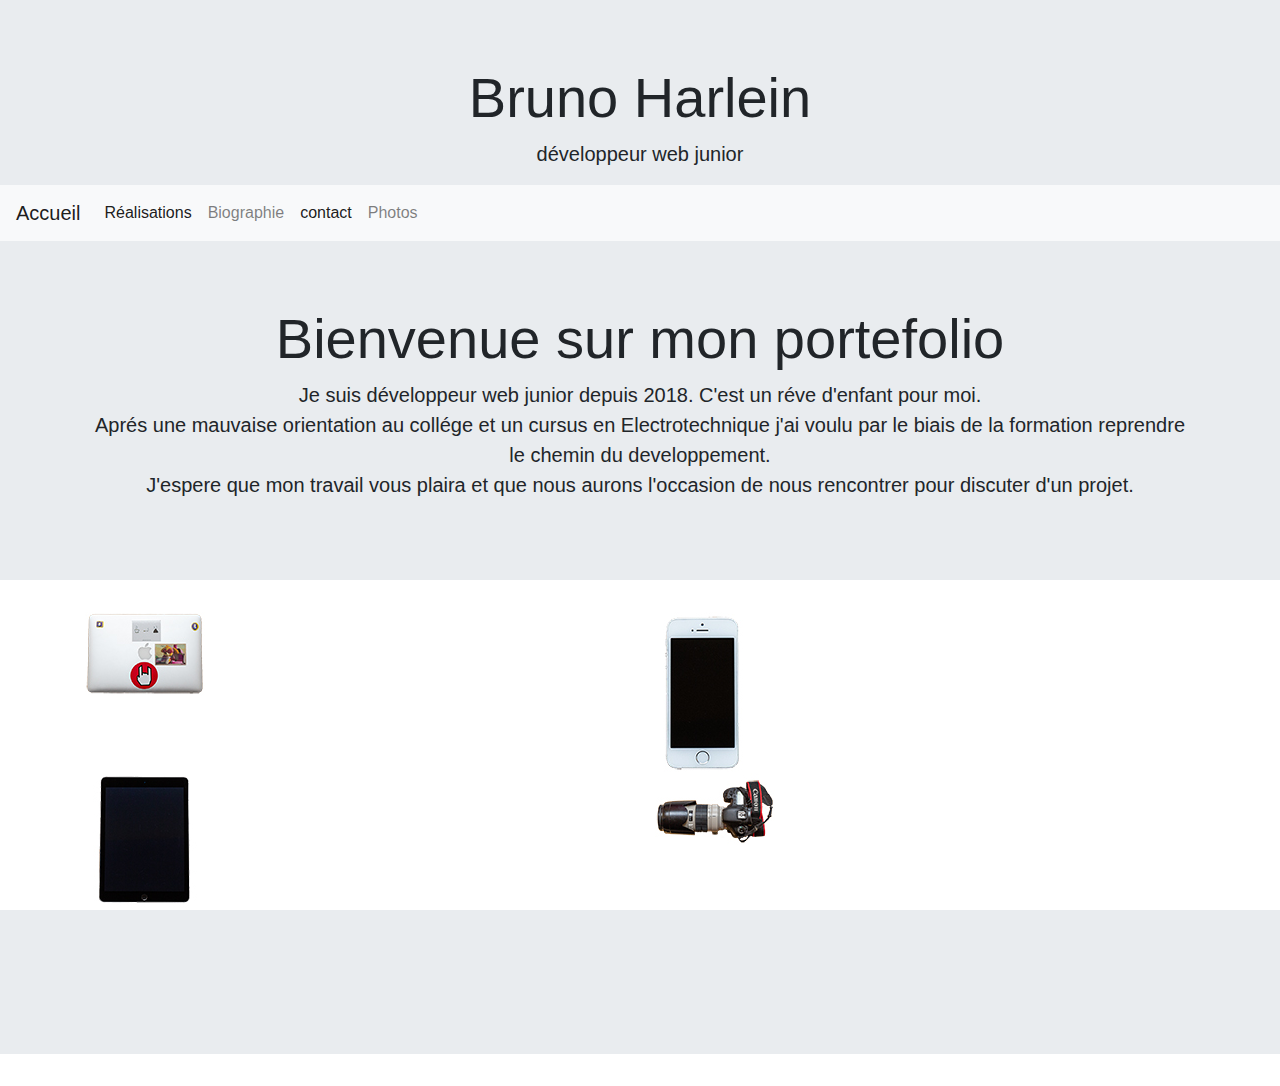
==== index.html @ 1a0f0749 "index.html" ====
<!doctype html>
<html class="no-js" lang="fr">

<head>
  <meta charset="utf-8">
  <meta http-equiv="x-ua-compatible" content="ie=edge">
  <title>Bruno portefolio</title>
  <meta name="description" content="portefolio">
  <meta name="viewport" content="width=device-width, initial-scale=1, shrink-to-fit=no">

  <link rel="manifest" href="site.webmanifest">
  <link rel="apple-touch-icon" href="icon.png">
  <!-- Place favicon.ico in the root directory -->

  <link rel="stylesheet" href="https://use.fontawesome.com/releases/v5.1.0/css/all.css" integrity="sha384-lKuwvrZot6UHsBSfcMvOkWwlCMgc0TaWr+30HWe3a4ltaBwTZhyTEggF5tJv8tbt" crossorigin="anonymous">
  <link rel="stylesheet" href="https://maxcdn.bootstrapcdn.com/bootstrap/4.0.0/css/bootstrap.min.css" integrity="sha384-Gn5384xqQ1aoWXA+058RXPxPg6fy4IWvTNh0E263XmFcJlSAwiGgFAW/dAiS6JXm" crossorigin="anonymous">
  <link rel="stylesheet" href="css/normalize.css">
  <link rel="stylesheet" href="css/main.css">
</head>

<body>
  <!-- start header -->
  <header class="jumbotron jumbotron-fluid m-0">
   <div class="container">
    <h2 class="display-4 text-center">Bruno Harlein</h2>
    <p class="lead text-center">développeur web junior</p>
   </div>
   <!-- start nav -->
   <nav class="navbar navbar-expand-sm navbar-light bg-light">
    <a class="navbar-brand" href="index.html">Accueil</a>
     <button class="navbar-toggler" type="button" data-toggle="collapse" data-target="#navbarSupportedContent" aria-controls="navbarSupportedContent" aria-expanded="false" aria-label="Toggle navigation">
      <span class="navbar-toggler-icon"></span>
     </button>

    <div class="collapse navbar-collapse" id="navbarSupportedContent">
     <ul class="navbar-nav mr-auto">
      <li class="nav-item active">
       <a class="nav-link" href="portefolio.html">Réalisations<span class="sr-only">(current)</span></a>
      </li>
      <li class="nav-item">
       <a class="nav-link" href="bio.html">Biographie</a>
      </li>
      <li class="nav-item active">
       <a class="nav-link" href="contact.html">contact</a>
      </li>
      <li class="nav-item">
       <a class="nav-link" href="photos.html">Photos</a>
      </li>
     </ul>
    </div>
   </nav>
   <!-- end nav -->
  </header>
  <!-- end header -->

  <!-- start main -->
  <main>
   <section class="jumbotron jumbotron-fluid text-center pt-0">
    <div class="container">
     <h3 class="display-4">Bienvenue sur mon portefolio</h3>
     <p class="lead">Je suis développeur web junior depuis 2018. C'est un réve d'enfant pour moi.<br>
       Aprés une mauvaise orientation au collége et un cursus en Electrotechnique j'ai voulu par le biais de la formation reprendre le chemin du developpement.<br>
     J'espere que mon travail vous plaira et que nous aurons l'occasion de nous rencontrer pour discuter d'un projet.</p>
    </div>
   </section>

   <div class="container d-none d-sm-block d-md-none d-xl-none ">
    <section class="row">
      <div class="col-sm-3">
       <a href="portefolio.html"><img src="img/mac120.jpg" alt="macbook"></a></li>
      </div>
      <div class="col-sm-3">
       <a href="contact.html"><img src="img/iphone90.jpg" alt="iphone"></a></li>
      </div>
      <div class="col-sm-3">
       <a href="bio.html"><img src="img/ipad120.jpg" alt="ipad"></a></li>
      </div>
      <div class="col-sm-3">
       <a href="photos.html"><img src="img/reflex120.jpg" alt="reflex"></a></li>
      </div>
    </section>
   </div>
   <div class="container d-sm-none d-md-block">
    <section class="row">
      <div class="col-6">
       <a href="portefolio.html"><img src="img/mac120.jpg" alt="macbook"></a></li>
      </div>
      <div class="col-6">
       <a href="contact.html"><img src="img/iphone90.jpg" alt="iphone"></a></li>
      </div>
      <div class="col-6">
       <a href="bio.html"><img src="img/ipad120.jpg" alt="ipad"></a></li>
      </div>
      <div class="col-6">
       <a href="photos.html"><img src="img/reflex120.jpg" alt="reflex"></a></li>
      </div>
    </section>
   </div>

  </main>
  <!-- end main  -->


  <!-- start footer -->
  <footer class="jumbotron jumbotron-fluid">
   <div class="container">
    <ul class="nav justify-content-center">
     <li class="nav-item">
      <a class="nav-link" href="https://twitter.com/HarleinB"><i class="fab fa-twitter fa-2x"></i></a>
     </li>
     <li class="nav-item">
      <a class="nav-link" href="https://www.linkedin.com/in/harlein-bruno-76012635/"><i class="fab fa-linkedin-in fa-2x"></i></a>
     </li>
     <li class="nav-item">
      <a class="nav-link" href="https://github.com/brunoharlein"><i class="fab fa-github fa-2x"></i></a>
     </li>
     <li class="nav-item">
      <a class="nav-link" href="https://500px.com/brunoharlein"><i class="fab fa-500px fa-2x"></i></a>
     </li>
    </ul>
   </div>
  </footer>
  <!-- end footer -->





  <!--[if lte IE 9]>
    <p class="browserupgrade">You are using an <strong>outdated</strong> browser. Please <a href="https://browsehappy.com/">upgrade your browser</a> to improve your experience and security.</p>
  <![endif]-->

  <!-- Add your site or application content here -->

  <script src="js/vendor/modernizr-3.6.0.min.js"></script>
  <!-- booststrap -->
  <script src="https://code.jquery.com/jquery-3.2.1.slim.min.js" integrity="sha384-KJ3o2DKtIkvYIK3UENzmM7KCkRr/rE9/Qpg6aAZGJwFDMVNA/GpGFF93hXpG5KkN" crossorigin="anonymous"></script>
  <script src="https://cdnjs.cloudflare.com/ajax/libs/popper.js/1.12.9/umd/popper.min.js" integrity="sha384-ApNbgh9B+Y1QKtv3Rn7W3mgPxhU9K/ScQsAP7hUibX39j7fakFPskvXusvfa0b4Q" crossorigin="anonymous"></script>
  <script src="https://maxcdn.bootstrapcdn.com/bootstrap/4.0.0/js/bootstrap.min.js" integrity="sha384-JZR6Spejh4U02d8jOt6vLEHfe/JQGiRRSQQxSfFWpi1MquVdAyjUar5+76PVCmYl" crossorigin="anonymous"></script>
  <!-- booststrap end -->
  <script src="js/plugins.js"></script>
  <script src="js/main.js"></script>

  <!-- Google Analytics: change UA-XXXXX-Y to be your site's ID. -->
  <script>
    window.ga = function () { ga.q.push(arguments) }; ga.q = []; ga.l = +new Date;
    ga('create', 'UA-XXXXX-Y', 'auto'); ga('send', 'pageview')
  </script>
  <script src="https://www.google-analytics.com/analytics.js" async defer></script>
</body>

</html>
---- css/main.css ----
/*! HTML5 Boilerplate v6.1.0 | MIT License | https://html5boilerplate.com/ */

/*
 * What follows is the result of much research on cross-browser styling.
 * Credit left inline and big thanks to Nicolas Gallagher, Jonathan Neal,
 * Kroc Camen, and the H5BP dev community and team.
 */

/* ==========================================================================
   Base styles: opinionated defaults
   ========================================================================== */

html {
    color: #222;
    font-size: 1em;
    line-height: 1.4;
}

/*
 * Remove text-shadow in selection highlight:
 * https://twitter.com/miketaylr/status/12228805301
 *
 * Vendor-prefixed and regular ::selection selectors cannot be combined:
 * https://stackoverflow.com/a/16982510/7133471
 *
 * Customize the background color to match your design.
 */

::-moz-selection {
    background: #b3d4fc;
    text-shadow: none;
}

::selection {
    background: #b3d4fc;
    text-shadow: none;
}

/*
 * A better looking default horizontal rule
 */

hr {
    display: block;
    height: 1px;
    border: 0;
    border-top: 1px solid #ccc;
    margin: 1em 0;
    padding: 0;
}

/*
 * Remove the gap between audio, canvas, iframes,
 * images, videos and the bottom of their containers:
 * https://github.com/h5bp/html5-boilerplate/issues/440
 */

audio,
canvas,
iframe,
img,
svg,
video {
    vertical-align: middle;
}

/*
 * Remove default fieldset styles.
 */

fieldset {
    border: 0;
    margin: 0;
    padding: 0;
}

/*
 * Allow only vertical resizing of textareas.
 */

textarea {
    resize: vertical;
}

/* ==========================================================================
   Browser Upgrade Prompt
   ========================================================================== */

.browserupgrade {
    margin: 0.2em 0;
    background: #ccc;
    color: #000;
    padding: 0.2em 0;
}

/* ==========================================================================
   Author's custom styles
   ========================================================================== */

   









/* ==========================================================================
   Helper classes
   ========================================================================== */

/*
 * Hide visually and from screen readers
 */

.hidden {
    display: none !important;
}

/*
 * Hide only visually, but have it available for screen readers:
 * https://snook.ca/archives/html_and_css/hiding-content-for-accessibility
 *
 * 1. For long content, line feeds are not interpreted as spaces and small width
 *    causes content to wrap 1 word per line:
 *    https://medium.com/@jessebeach/beware-smushed-off-screen-accessible-text-5952a4c2cbfe
 */

.visuallyhidden {
    border: 0;
    clip: rect(0 0 0 0);
    height: 1px;
    margin: -1px;
    overflow: hidden;
    padding: 0;
    position: absolute;
    width: 1px;
    white-space: nowrap; /* 1 */
}

/*
 * Extends the .visuallyhidden class to allow the element
 * to be focusable when navigated to via the keyboard:
 * https://www.drupal.org/node/897638
 */

.visuallyhidden.focusable:active,
.visuallyhidden.focusable:focus {
    clip: auto;
    height: auto;
    margin: 0;
    overflow: visible;
    position: static;
    width: auto;
    white-space: inherit;
}

/*
 * Hide visually and from screen readers, but maintain layout
 */

.invisible {
    visibility: hidden;
}

/*
 * Clearfix: contain floats
 *
 * For modern browsers
 * 1. The space content is one way to avoid an Opera bug when the
 *    `contenteditable` attribute is included anywhere else in the document.
 *    Otherwise it causes space to appear at the top and bottom of elements
 *    that receive the `clearfix` class.
 * 2. The use of `table` rather than `block` is only necessary if using
 *    `:before` to contain the top-margins of child elements.
 */

.clearfix:before,
.clearfix:after {
    content: " "; /* 1 */
    display: table; /* 2 */
}

.clearfix:after {
    clear: both;
}

/* ==========================================================================
   EXAMPLE Media Queries for Responsive Design.
   These examples override the primary ('mobile first') styles.
   Modify as content requires.
   ========================================================================== */

@media only screen and (min-width: 35em) {
    /* Style adjustments for viewports that meet the condition */
}

@media print,
       (-webkit-min-device-pixel-ratio: 1.25),
       (min-resolution: 1.25dppx),
       (min-resolution: 120dpi) {
    /* Style adjustments for high resolution devices */
}

/* ==========================================================================
   Print styles.
   Inlined to avoid the additional HTTP request:
   https://www.phpied.com/delay-loading-your-print-css/
   ========================================================================== */

@media print {
    *,
    *:before,
    *:after {
        background: transparent !important;
        color: #000 !important; /* Black prints faster */
        -webkit-box-shadow: none !important;
        box-shadow: none !important;
        text-shadow: none !important;
    }

    a,
    a:visited {
        text-decoration: underline;
    }

    a[href]:after {
        content: " (" attr(href) ")";
    }

    abbr[title]:after {
        content: " (" attr(title) ")";
    }

    /*
     * Don't show links that are fragment identifiers,
     * or use the `javascript:` pseudo protocol
     */

    a[href^="#"]:after,
    a[href^="javascript:"]:after {
        content: "";
    }

    pre {
        white-space: pre-wrap !important;
    }
    pre,
    blockquote {
        border: 1px solid #999;
        page-break-inside: avoid;
    }

    /*
     * Printing Tables:
     * http://css-discuss.incutio.com/wiki/Printing_Tables
     */

    thead {
        display: table-header-group;
    }

    tr,
    img {
        page-break-inside: avoid;
    }

    p,
    h2,
    h3 {
        orphans: 3;
        widows: 3;
    }

    h2,
    h3 {
        page-break-after: avoid;
    }
}
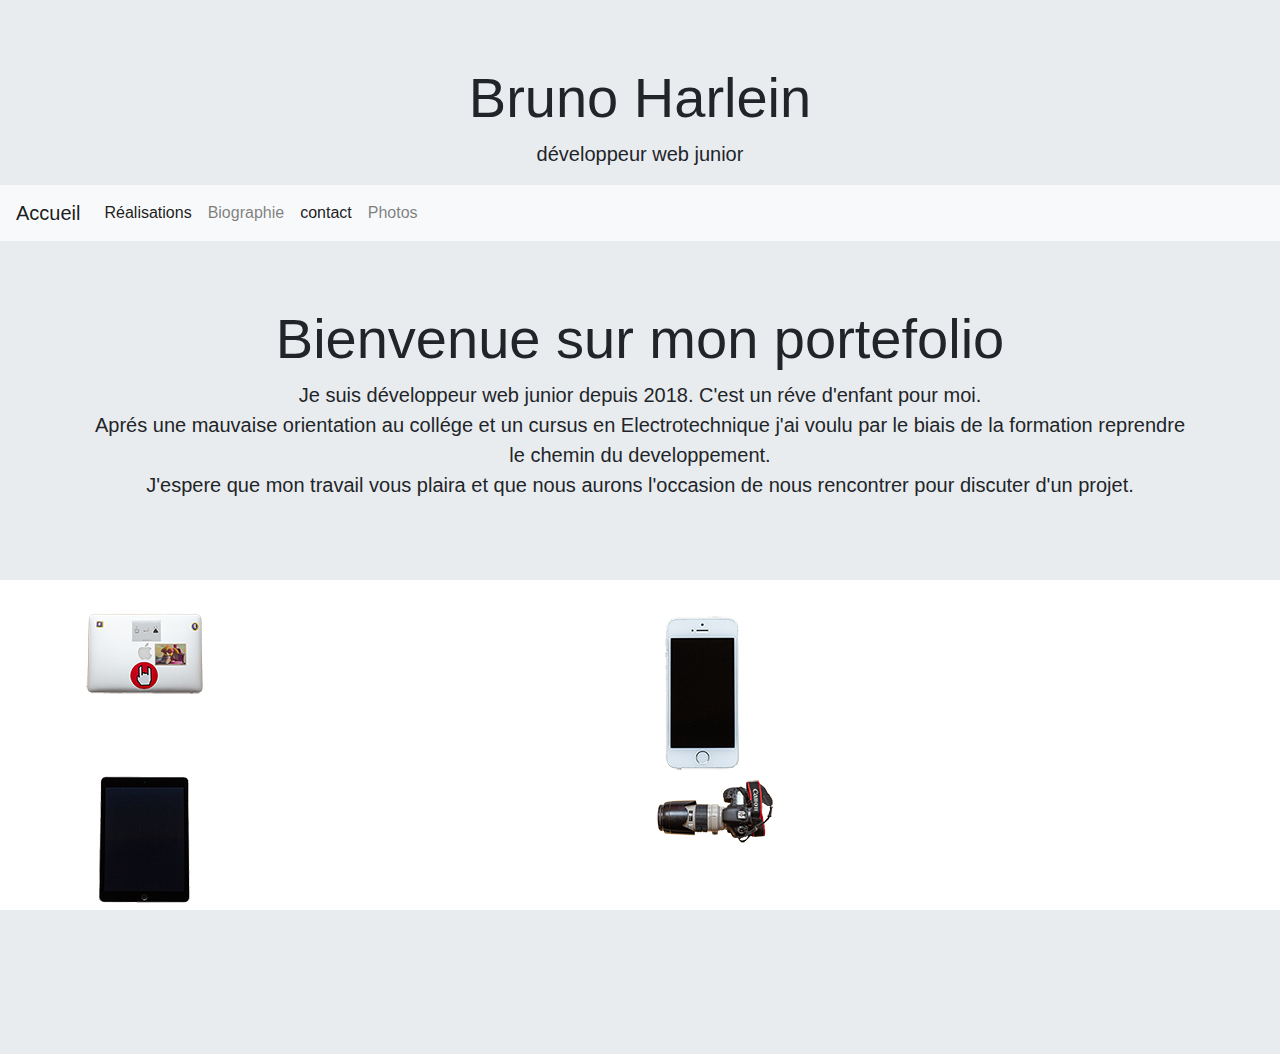
==== commit 9c764aae: "end html bootstrap" ====
--- a/index.html
+++ b/index.html
@@ -102,7 +102,7 @@
 
 
   <!-- start footer -->
-  <footer class="jumbotron jumbotron-fluid">
+  <footer class="jumbotron jumbotron-fluid mb-0">
    <div class="container">
     <ul class="nav justify-content-center">
      <li class="nav-item">
--- a/css/main.css
+++ b/css/main.css
@@ -96,9 +96,13 @@
 /* ==========================================================================
    Author's custom styles
    ========================================================================== */
-
-   
-
+/*Start global Classes*/
+
+/* 100% width picture */
+.img
+{
+  width: 100%
+}
 
 
 
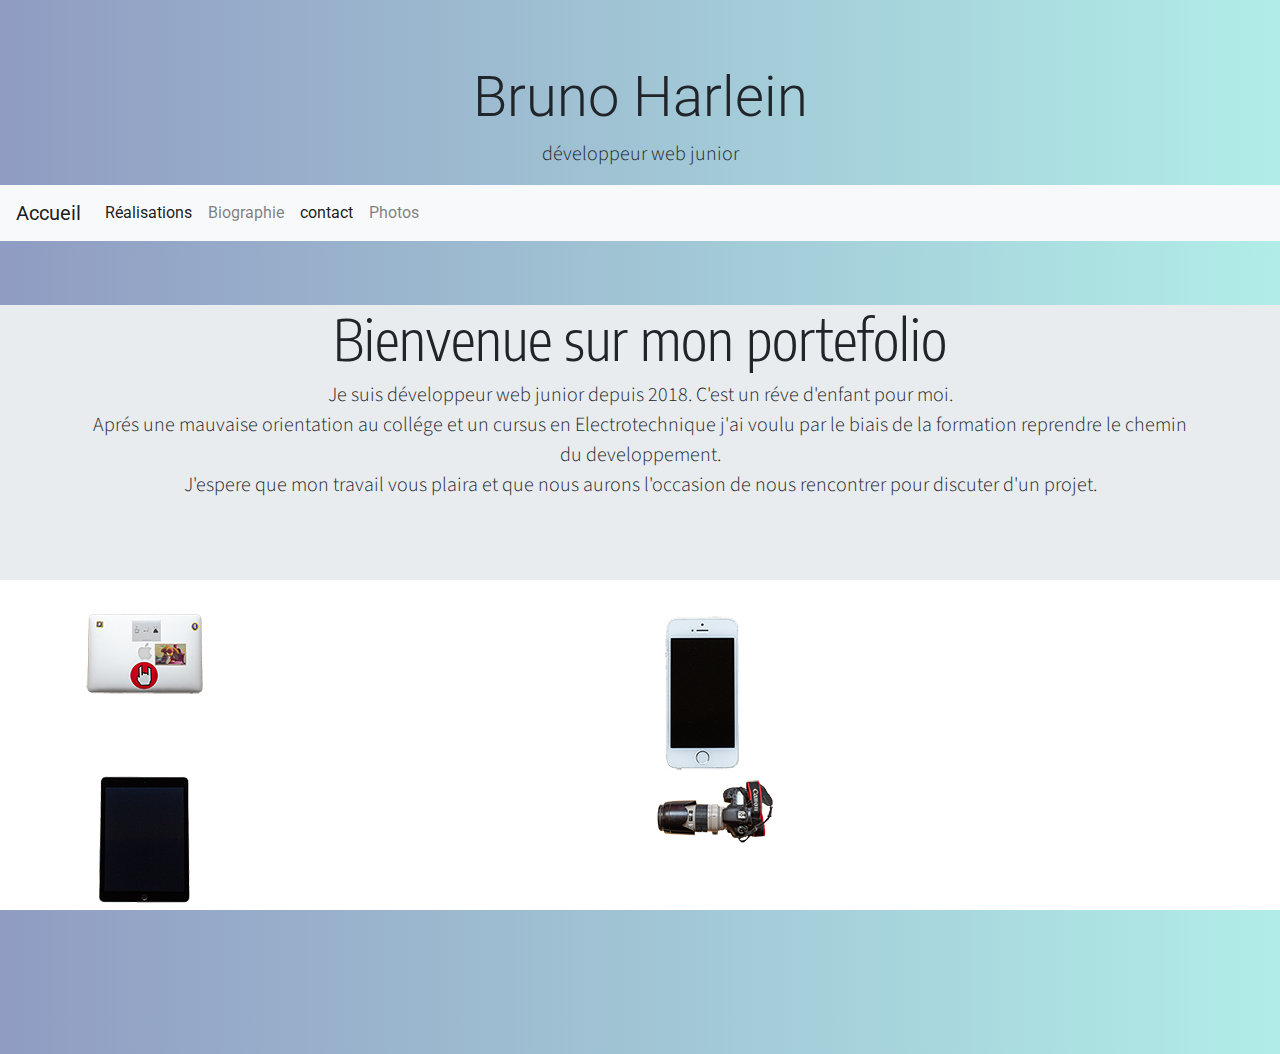
==== commit d15b650e: "css update" ====
--- a/index.html
+++ b/index.html
@@ -11,7 +11,7 @@
   <link rel="manifest" href="site.webmanifest">
   <link rel="apple-touch-icon" href="icon.png">
   <!-- Place favicon.ico in the root directory -->
-
+  <link href="https://fonts.googleapis.com/css?family=Encode+Sans+Condensed|Roboto|Source+Sans+Pro" rel="stylesheet">
   <link rel="stylesheet" href="https://use.fontawesome.com/releases/v5.1.0/css/all.css" integrity="sha384-lKuwvrZot6UHsBSfcMvOkWwlCMgc0TaWr+30HWe3a4ltaBwTZhyTEggF5tJv8tbt" crossorigin="anonymous">
   <link rel="stylesheet" href="https://maxcdn.bootstrapcdn.com/bootstrap/4.0.0/css/bootstrap.min.css" integrity="sha384-Gn5384xqQ1aoWXA+058RXPxPg6fy4IWvTNh0E263XmFcJlSAwiGgFAW/dAiS6JXm" crossorigin="anonymous">
   <link rel="stylesheet" href="css/normalize.css">
@@ -20,7 +20,7 @@
 
 <body>
   <!-- start header -->
-  <header class="jumbotron jumbotron-fluid m-0">
+  <header class="jumbotron jumbotron-fluid header m-0">
    <div class="container">
     <h2 class="display-4 text-center">Bruno Harlein</h2>
     <p class="lead text-center">développeur web junior</p>
@@ -55,7 +55,7 @@
 
   <!-- start main -->
   <main>
-   <section class="jumbotron jumbotron-fluid text-center pt-0">
+   <section class="jumbotron jumbotron-fluid text-center pbackground pt-0">
     <div class="container">
      <h3 class="display-4">Bienvenue sur mon portefolio</h3>
      <p class="lead">Je suis développeur web junior depuis 2018. C'est un réve d'enfant pour moi.<br>
@@ -102,7 +102,7 @@
 
 
   <!-- start footer -->
-  <footer class="jumbotron jumbotron-fluid mb-0">
+  <footer class="jumbotron jumbotron-fluid footer mb-0">
    <div class="container">
     <ul class="nav justify-content-center">
      <li class="nav-item">
--- a/css/main.css
+++ b/css/main.css
@@ -96,6 +96,7 @@
 /* ==========================================================================
    Author's custom styles
    ========================================================================== */
+
 /*Start global Classes*/
 
 /* 100% width picture */
@@ -103,6 +104,53 @@
 {
   width: 100%
 }
+
+.pbackground
+{
+  background-color: 
+}
+
+/* end global classes */
+
+/* !!!!!!!!!!!!!!!!!!!!!start commun rules */
+
+/* start font page */
+h1, h2
+{
+  font-family: 'Roboto', sans-serif;
+}
+h3, h4, h5
+{
+  font-family: 'Encode Sans Condensed', sans-serif;
+}
+p
+{
+  font-family: 'Source Sans Pro', sans-serif;
+}
+/* end font page */
+
+/*!!!!!!!!!!!!!!!!!!!!!!! end commun rules */
+
+
+/* !!!!!!!!!!!!!!!!!!!!!!!!!!!!!!!!!!!!template header css */
+
+/* background color header */
+.header
+{
+  background: linear-gradient(to right, #909CC2 , #B1EDE8);
+}
+/* !!!!!!!!!!!!!!!!!!!!!!!!!!!!!!!!end template header css */
+
+/* !!!!!!!!!!!!!!!!!!!!!!!!!!!!!!!!!!!!!!!!!!!!!!!!!!!!!!!!!! start template footer css */
+.footer
+{
+  background: linear-gradient(to right, #909CC2 , #B1EDE8);
+}
+/* !!!!!!!!!!!!!!!!!!!!!!!!!!!!!!!!!!!!!!!!!!!!!!!!!!!!!!!!!!!!!end template footer css */
+
+/* !!!!!!!!!!!!!!!!!!!!!!!!!!!!!!!!!start nav template css */
+/* !!!!!!!!!!!!!!!!!!!!!!!!!!!!!!!!!!!end nav template css */
+
 
 
 
